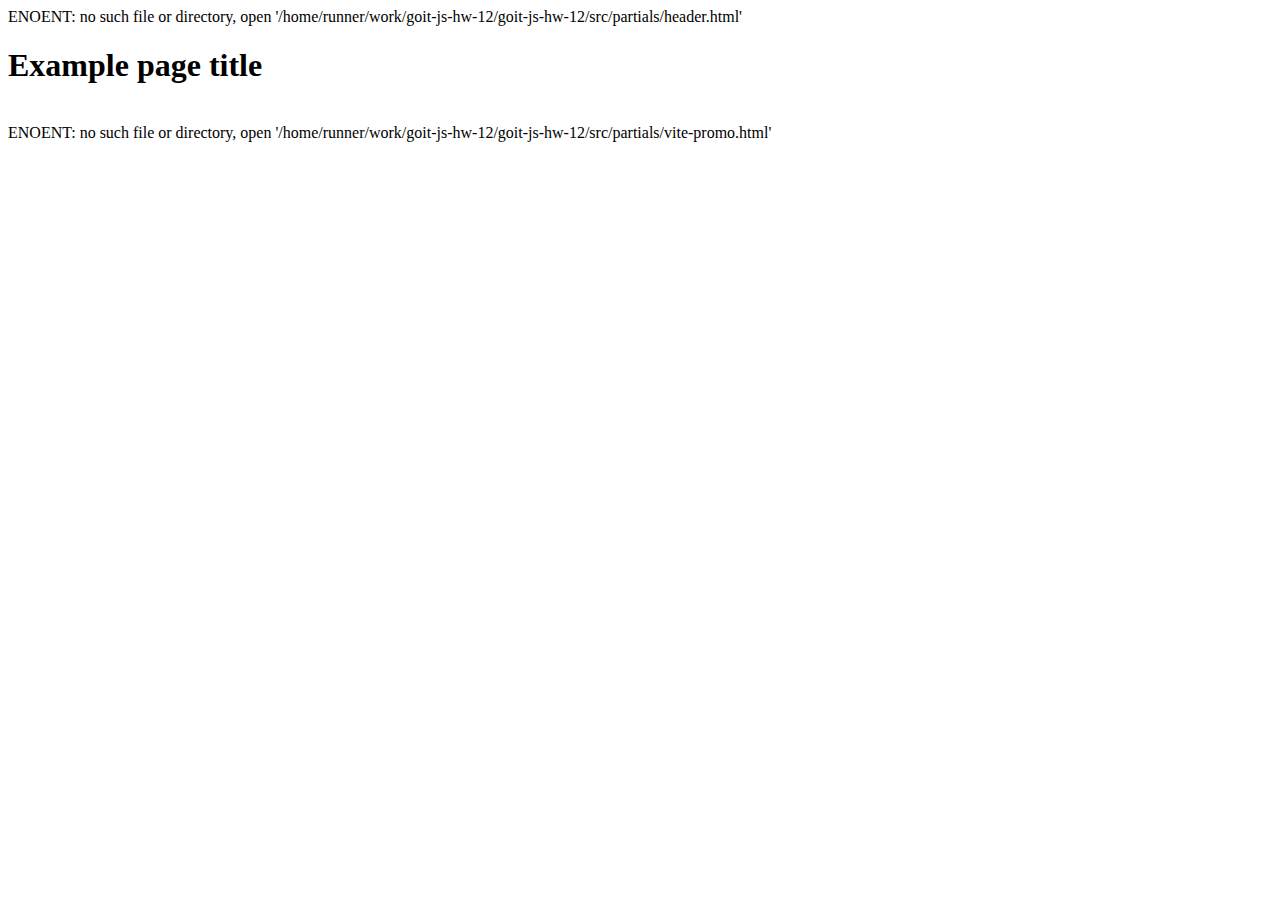
==== index.html @ e265bb5d "Deploying to gh-pages from @ SkripkinLex/goit-js-hw-12@e74c3487fc025de11031a1adf3d39dc6e2b7d224 🚀" ====
<!DOCTYPE html>
<html lang="en">
  <head>
    <meta charset="UTF-8" />
    <link rel="icon" type="image/svg+xml" href="/favicon.svg" />
    <meta name="viewport" content="width=device-width, initial-scale=1.0" />
    <title>Vanilla App Template</title>
    
    <script type="module" crossorigin src="/goit-js-hw-12/commonHelpers.js"></script>
    <link rel="stylesheet" href="/goit-js-hw-12/assets/index-10c40100.css">
  </head>
  <body>
    ENOENT: no such file or directory, open '/home/runner/work/goit-js-hw-12/goit-js-hw-12/src/partials/header.html'

    <section>
      <h1>Example page title</h1>
      <!-- Path to images as from index.html file -->
      <img src="/goit-js-hw-12/assets/javascript-8dac5379.svg" alt="" />
    </section>

    <!-- Loads the specified .html file -->
    ENOENT: no such file or directory, open '/home/runner/work/goit-js-hw-12/goit-js-hw-12/src/partials/vite-promo.html'

    
  </body>
</html>
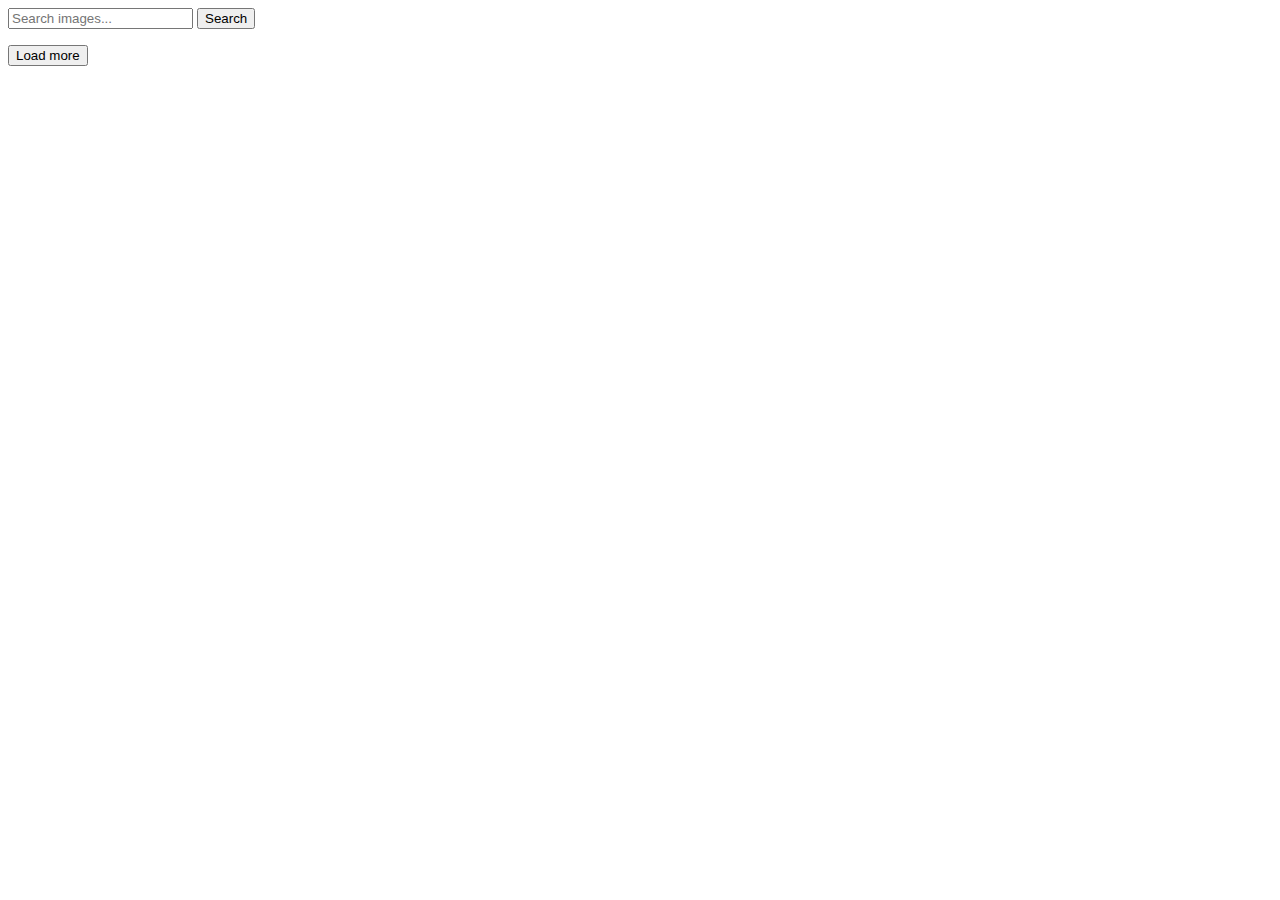
==== commit e1d1d1c8: "Deploying to gh-pages from @ SkripkinLex/goit-js-hw-12@e1c87c720adab703eb4f470d335fba448484b84b 🚀" ====
--- a/index.html
+++ b/index.html
@@ -1,26 +1,35 @@
 <!DOCTYPE html>
 <html lang="en">
-  <head>
-    <meta charset="UTF-8" />
-    <link rel="icon" type="image/svg+xml" href="/favicon.svg" />
-    <meta name="viewport" content="width=device-width, initial-scale=1.0" />
-    <title>Vanilla App Template</title>
-    
-    <script type="module" crossorigin src="/goit-js-hw-12/commonHelpers.js"></script>
-    <link rel="stylesheet" href="/goit-js-hw-12/assets/index-10c40100.css">
-  </head>
-  <body>
-    ENOENT: no such file or directory, open '/home/runner/work/goit-js-hw-12/goit-js-hw-12/src/partials/header.html'
 
-    <section>
-      <h1>Example page title</h1>
-      <!-- Path to images as from index.html file -->
-      <img src="/goit-js-hw-12/assets/javascript-8dac5379.svg" alt="" />
-    </section>
+<head>
+  <meta charset="UTF-8" />
+  <link rel="icon" type="image/svg+xml" href="/favicon.svg" />
+  <meta name="viewport" content="width=device-width, initial-scale=1.0" />
+  <title></title>
+  
+  <script type="module" crossorigin src="/goit-js-hw-12/commonHelpers.js"></script>
+  <link rel="modulepreload" crossorigin href="/goit-js-hw-12/assets/vendor-b0d10f48.js">
+  <link rel="stylesheet" href="/goit-js-hw-12/assets/vendor-1cd1f9d9.css">
+  <link rel="stylesheet" href="/goit-js-hw-12/assets/index-3be5f1a7.css">
+</head>
 
-    <!-- Loads the specified .html file -->
-    ENOENT: no such file or directory, open '/home/runner/work/goit-js-hw-12/goit-js-hw-12/src/partials/vite-promo.html'
+<body>
 
-    
-  </body>
+  <div class="container">
+    <a href=""></a>
+    <form class="search-form">
+      <input class="search-form__input" name="query" type="text" placeholder="Search images...">
+      <button class="search-form__button button" type="submit">Search</button>
+    </form>
+
+    <ul class="gallery"></ul>
+
+    <button class="load-more__button button" type="button">Load more</button>
+  </div>
+
+  <div class="loader loader-hidden"></div>
+
+  
+</body>
+
 </html>
